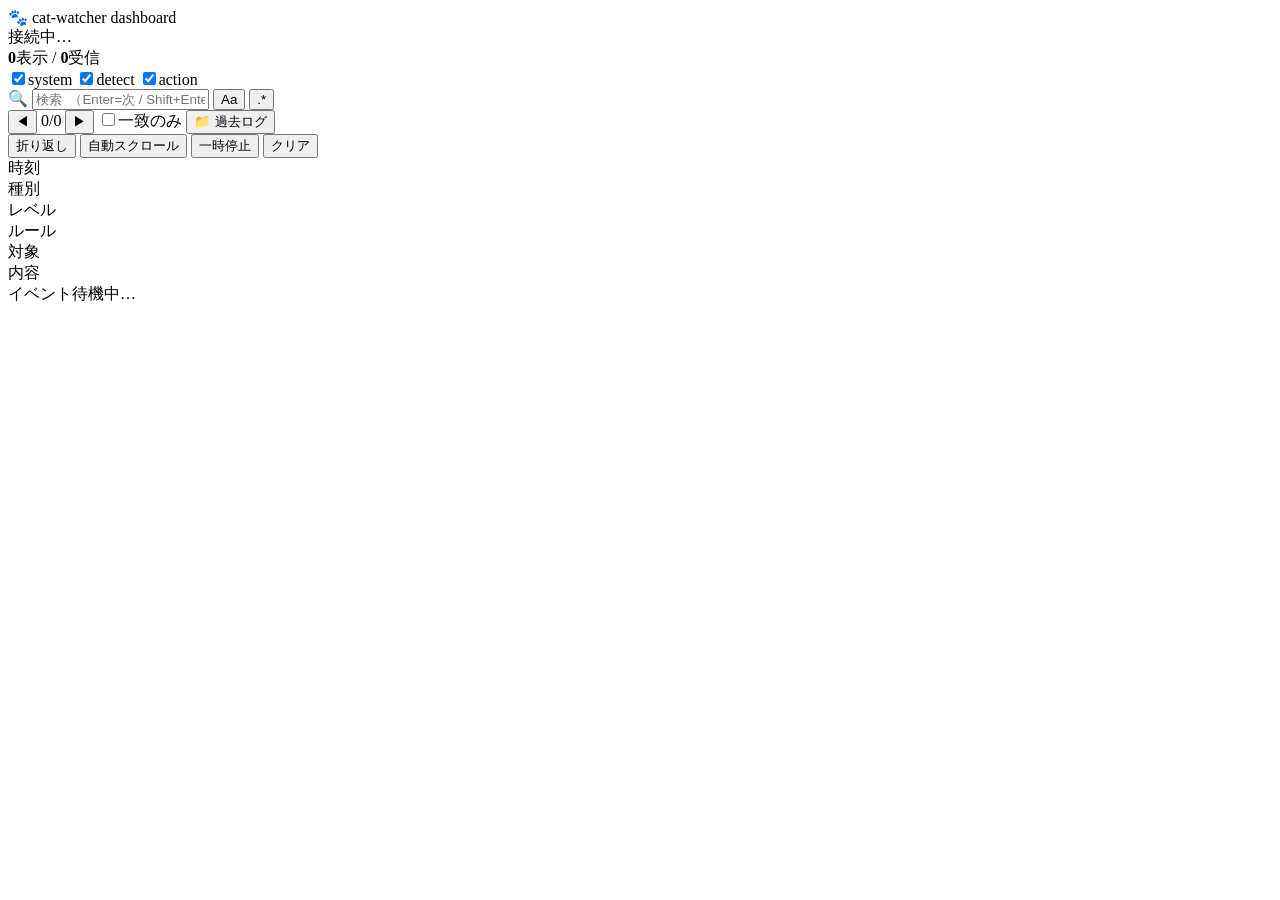
==== cat-watcher/src/dashboard/assets/index.html @ 3947c239 "refactor(dashboard): HTML/CSS/JS を分離し表のレイアウトを作り直す 414 行の dashboard.html に HTML・CSS・JS が全部入っていて手を入れづら" ====
<!DOCTYPE html>
<html lang="ja">
<head>
<meta charset="utf-8">
<meta name="viewport" content="width=device-width, initial-scale=1">
<title>cat-watcher dashboard</title>
<link rel="stylesheet" href="/assets/style.css">
</head>
<body>

<header class="topbar">
  <div class="brand">
    <span class="mark">🐾</span>
    <span class="name">cat-watcher</span>
    <span class="sub">dashboard</span>
  </div>

  <div class="status" id="status">
    <span id="dot" class="dot"></span><span id="statusText">接続中…</span>
  </div>

  <div class="spacer"></div>

  <div class="stats">
    <span class="stat"><b id="shown">0</b><span class="unit">表示</span></span>
    <span class="sep">/</span>
    <span class="stat"><b id="count">0</b><span class="unit">受信</span></span>
  </div>
</header>

<div class="toolbar">
  <div class="group" role="group" aria-label="種別フィルタ">
    <label class="ck"><input type="checkbox" class="kind" value="system" checked><span class="chip k-system">system</span></label>
    <label class="ck"><input type="checkbox" class="kind" value="detect" checked><span class="chip k-detect">detect</span></label>
    <label class="ck"><input type="checkbox" class="kind" value="action" checked><span class="chip k-action">action</span></label>
  </div>

  <div class="group grow">
    <div class="searchbox">
      <span class="ico" aria-hidden="true">🔍</span>
      <input type="text" id="search" autocomplete="off"
             placeholder="検索  （Enter=次 / Shift+Enter=前 / Ctrl+Enter=過去ログ）">
      <button id="tCase" class="tog" title="大文字小文字を区別">Aa</button>
      <button id="tRegex" class="tog" title="正規表現として扱う">.*</button>
    </div>
    <button id="prev" class="icon" title="前の一致 (Shift+Enter)">◀</button>
    <span id="matchInfo" class="matchinfo">0/0</span>
    <button id="next" class="icon" title="次の一致 (Enter)">▶</button>
    <label class="ck"><input type="checkbox" id="only">一致のみ</label>
    <button id="histBtn" title="保存済みログファイルを横断検索 (Ctrl+Enter)">📁 過去ログ</button>
  </div>

  <div class="group">
    <button id="wrap" title="長い行を折り返す">折り返し</button>
    <button id="autoscroll" class="on">自動スクロール</button>
    <button id="pause">一時停止</button>
    <button id="clear">クリア</button>
  </div>
</div>

<div id="banner" hidden></div>

<div class="table" id="table">
  <div class="thead" id="thead">
    <div class="th c-time">時刻</div>
    <div class="th c-kind">種別</div>
    <div class="th c-level">レベル</div>
    <div class="th c-rule">ルール</div>
    <div class="th c-path">対象</div>
    <div class="th c-body">内容</div>
  </div>
  <div class="tbody" id="log">
    <div class="empty">イベント待機中…</div>
  </div>
</div>

<script type="module" src="/assets/app.js"></script>
</body>
</html>
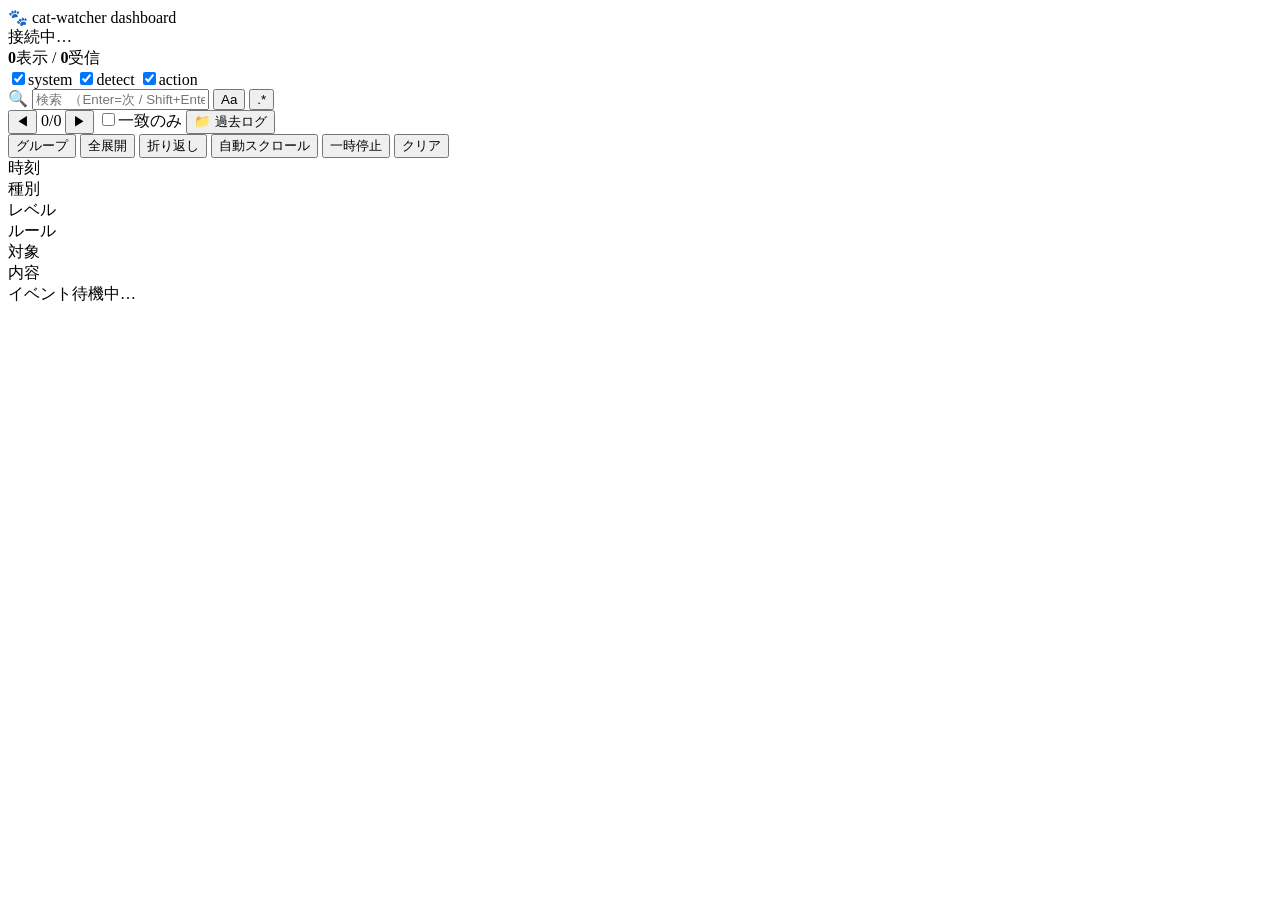
==== commit 817f2370: "feat(dashboard): 検知ごとにアクションを折りたたむグループ表示 行が時系列にフラットに並ぶだけだったため、「どのファイルがマッチしたか」を ざっと見たいときにアクション行が邪魔になって" ====
--- a/cat-watcher/src/dashboard/assets/index.html
+++ b/cat-watcher/src/dashboard/assets/index.html
@@ -51,6 +51,8 @@
   </div>
 
   <div class="group">
+    <button id="grouping" class="on" title="検知ごとにアクションをまとめ、クリックで開閉する">グループ</button>
+    <button id="expandAll" title="すべての検知を開く">全展開</button>
     <button id="wrap" title="長い行を折り返す">折り返し</button>
     <button id="autoscroll" class="on">自動スクロール</button>
     <button id="pause">一時停止</button>
